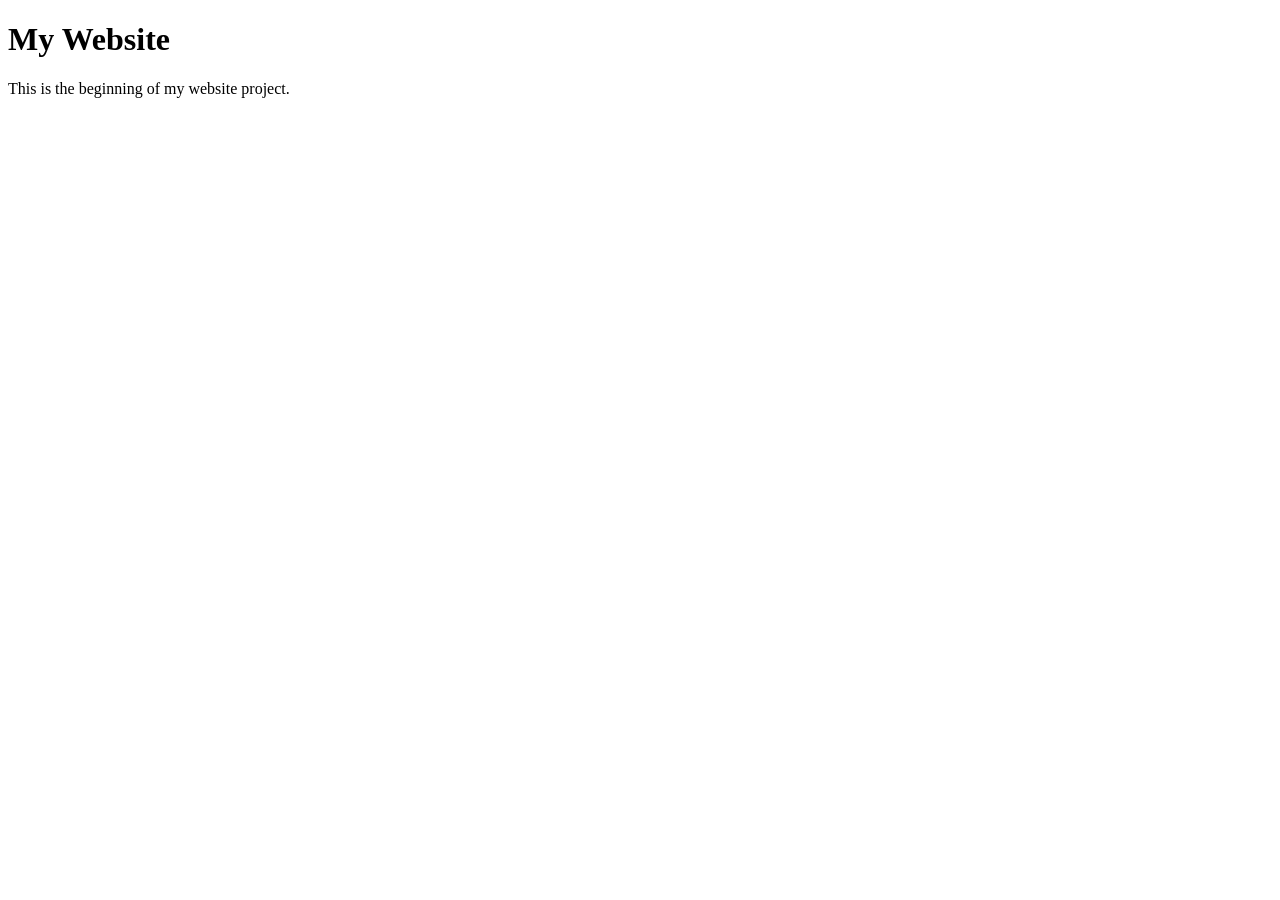
==== index.html @ c90668a8 "Add initial HTML structure for the website" ====
<!DOCTYPE html>
<html lang="en">
<head>
    <meta charset="utf-8">
    <title>Storefront Name</title>
</head>
<body>
    <!-- Created by Jennie Nguyen on 09/17/2026 -->
    <h1>My Website</h1>
    <p>This is the beginning of my website project.</p>
</body>
</html>
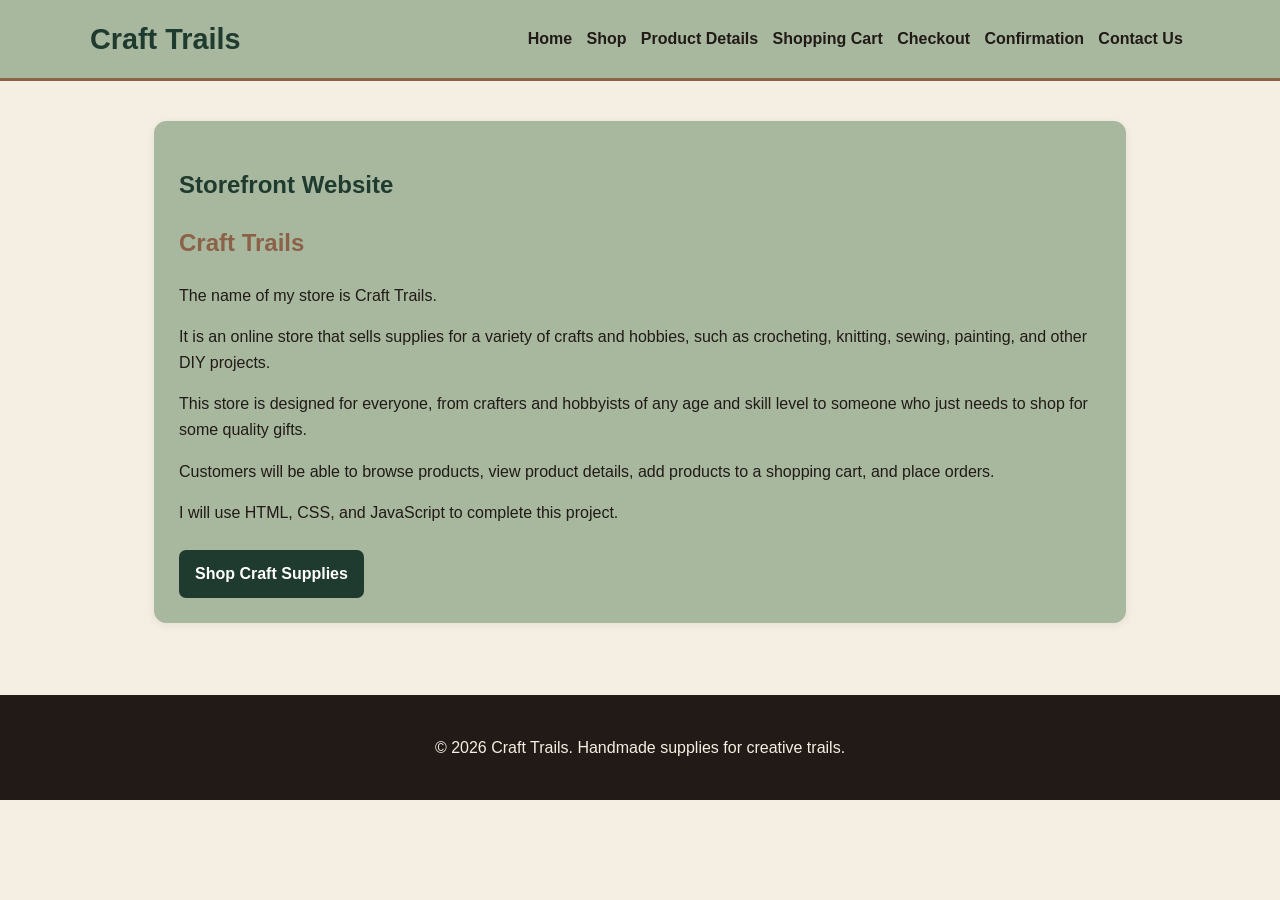
==== commit e49a4bb9: "Add files via upload" ====
--- a/index.html
+++ b/index.html
@@ -1,12 +1 @@
-<!DOCTYPE html>
-<html lang="en">
-<head>
-    <meta charset="utf-8">
-    <title>Storefront Name</title>
-</head>
-<body>
-    <!-- Created by Jennie Nguyen on 09/17/2026 -->
-    <h1>My Website</h1>
-    <p>This is the beginning of my website project.</p>
-</body>
-</html>
+<!DOCTYPE html><html lang="en"><head><meta charset="UTF-8"><meta name="viewport" content="width=device-width, initial-scale=1.0"><title>Storefront Website | Craft Trails</title><link rel="stylesheet" href="style.css"></head><body><header><div class="header-inner"><a class="logo" href="index.html">Craft Trails</a><nav aria-label="Main navigation"><a href="index.html" aria-current="page">Home</a><a href="shop.html" >Shop</a><a href="product-details.html" >Product Details</a><a href="cart.html" >Shopping Cart</a><a href="checkout.html" >Checkout</a><a href="confirmation.html" >Confirmation</a><a href="contact.html" >Contact Us</a></nav></div></header><main><section class="hero"><h1>Storefront Website</h1><h2>Craft Trails</h2><p>The name of my store is Craft Trails.</p><p>It is an online store that sells supplies for a variety of crafts and hobbies, such as crocheting, knitting, sewing, painting, and other DIY projects.</p><p>This store is designed for everyone, from crafters and hobbyists of any age and skill level to someone who just needs to shop for some quality gifts.</p><p>Customers will be able to browse products, view product details, add products to a shopping cart, and place orders.</p><p>I will use HTML, CSS, and JavaScript to complete this project.</p><a class="button" href="shop.html">Shop Craft Supplies</a></section></main><footer><p>&copy; 2026 Craft Trails. Handmade supplies for creative trails.</p></footer></body></html>
--- a/style.css
+++ b/style.css
@@ -0,0 +1,3 @@
+
+:root{--sage-green:#A8B89F;--cream:#F5EFE3;--brown-earth:#8B6248;--dark-brown:#211A16;--forest-green:#1F3A2E}*{box-sizing:border-box}body{margin:0;font-family:Arial,Helvetica,sans-serif;color:var(--dark-brown);background:var(--cream);line-height:1.6}header{background:var(--sage-green);padding:1rem 5%;border-bottom:3px solid var(--brown-earth)}.header-inner{max-width:1100px;margin:auto;display:flex;align-items:center;justify-content:space-between;gap:1rem;flex-wrap:wrap}.logo{color:var(--forest-green);font-size:1.8rem;font-weight:700;text-decoration:none}nav a{color:var(--dark-brown);text-decoration:none;margin:0 .45rem;font-weight:700}nav a:hover,nav a:focus{text-decoration:underline}main{max-width:1100px;margin:auto;padding:2.5rem 5%}.hero,.card,.summary,form{background:white;border:1px solid var(--sage-green);border-radius:12px;padding:1.5rem;box-shadow:0 2px 8px rgba(33,26,22,.08)}.hero{background:var(--sage-green)}h1,h2,h3{color:var(--brown-earth)}.hero h1{color:var(--forest-green)}.button,button{display:inline-block;background:var(--forest-green);color:white;border:0;border-radius:7px;padding:.7rem 1rem;text-decoration:none;cursor:pointer;font-weight:700;margin-top:.5rem}.button:hover,button:hover{opacity:.9}.grid{display:grid;grid-template-columns:repeat(auto-fit,minmax(220px,1fr));gap:1.2rem}.product-image{width:100%;height:190px;object-fit:cover;border-radius:8px;background:var(--sage-green)}.price{color:var(--forest-green);font-size:1.2rem;font-weight:700}.rating{color:var(--brown-earth);font-weight:700}label{display:block;font-weight:700;margin-top:1rem}input,textarea,select{width:100%;padding:.7rem;margin-top:.35rem;border:1px solid var(--brown-earth);border-radius:6px;background:var(--cream);color:var(--dark-brown)}textarea{min-height:150px;resize:vertical}.form-grid{display:grid;grid-template-columns:repeat(2,1fr);gap:1rem}.full-width{grid-column:1/-1}.field-error{color:#8b1e1e;font-size:.9rem;min-height:1.2em}.invalid{border:2px solid #8b1e1e!important}.valid{border:2px solid var(--forest-green)!important}.notice{padding:1rem;background:var(--sage-green);border-left:5px solid var(--forest-green);margin:1rem 0}.success{background:var(--sage-green);border-left:5px solid var(--forest-green);padding:1rem}.discount{color:var(--forest-green);font-weight:700}footer{margin-top:2rem;padding:1.5rem 5%;text-align:center;background:var(--dark-brown);color:var(--cream)}@media(max-width:650px){nav a{display:inline-block;margin:.25rem}.form-grid{grid-template-columns:1fr}.full-width{grid-column:auto}}
+.cart-item{display:flex;gap:1.25rem;margin-bottom:1rem;align-items:center}.cart-thumb{width:150px;height:110px;object-fit:cover;border-radius:8px}.cart-total{color:var(--forest-green);font-size:1.3rem;font-weight:700}.secondary-button{background:var(--brown-earth)}.cart-feedback{position:fixed;right:1.25rem;bottom:1.25rem;background:var(--forest-green);color:#fff;padding:.9rem 1.1rem;border-radius:8px;z-index:999;box-shadow:0 3px 12px #211A1640}.cart-feedback.show{display:block}.stock-out{color:#8b1e1e}.out-of-stock-button,button:disabled{opacity:.6;cursor:not-allowed}@media(max-width:650px){.cart-item{flex-direction:column;align-items:stretch}.cart-thumb{width:100%;height:180px}}
